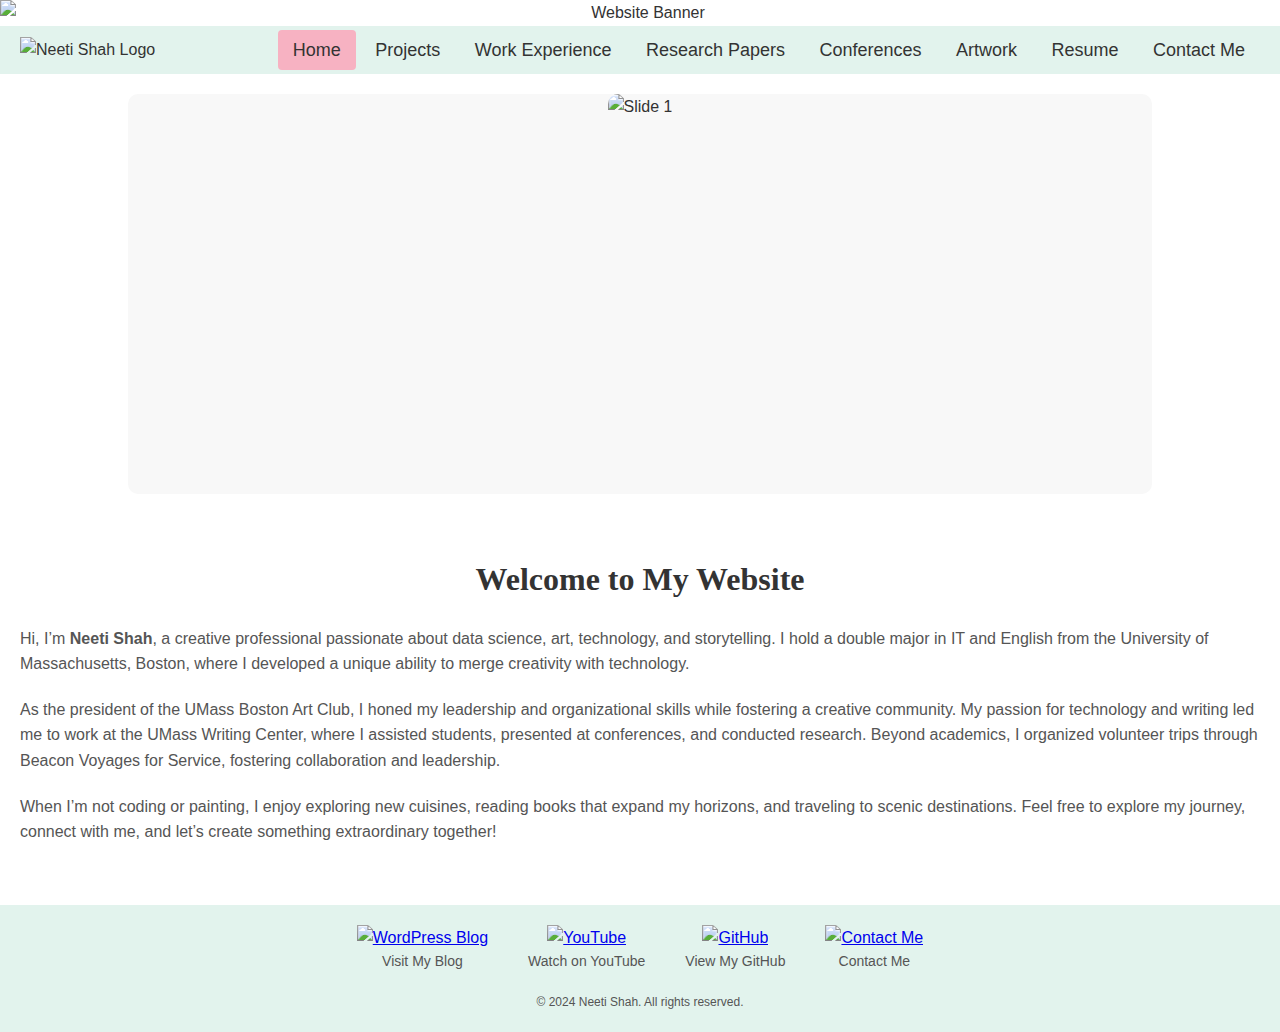
==== index.html @ 43ab8bb3 "Add files via upload" ====
<!DOCTYPE html>
<html lang="en">
<head>
  <meta charset="UTF-8">
  <meta name="viewport" content="width=device-width, initial-scale=1.0">
  <title>Neeti Shah | Home</title>
  <link rel="stylesheet" href="styles.css">
</head>
<body>

  <!-- Banner -->
  <div class="banner">
    <img src="images/banner.png" alt="Website Banner">
  </div>

  <!-- Header -->
  <header class="header">
    <div class="logo">
      <img src="images/logo.png" alt="Neeti Shah Logo">
    </div>
    <nav>
      <a href="index.html" class="active">Home</a>
      <a href="projects.html">Projects</a>
      <a href="work.html">Work Experience</a>
      <a href="research.html">Research Papers</a>
      <a href="conferences.html">Conferences</a>
      <a href="artwork.html">Artwork</a>
      <a href="resume.html">Resume</a>
      <a href="contact.html">Contact Me</a>
    </nav>
  </header>

  <!-- Slideshow Section -->
  <section class="slideshow">
    <div class="slideshow-container">
        <div class="slide">
            <img src="images/ns1.png" alt="Slide 1">
        </div>
        <div class="slide">
            <img src="images/ns2.png" alt="Slide 2">
        </div>
        <div class="slide">
            <img src="images/ns3.png" alt="Slide 3">
        </div>
        <div class="slide">
            <img src="images/ns4.png" alt="Slide 4">
        </div>
    </div>
</section>


  <!-- Main Section -->
  <main>
    <section class="about-section">
      <h1>Welcome to My Website</h1>
      <p>
        Hi, I’m <strong>Neeti Shah</strong>, a creative professional passionate about data science, art, technology, and storytelling.  
        I hold a double major in IT and English from the University of Massachusetts, Boston, where I developed a unique ability to merge creativity with technology.
      </p>
      <p>
        As the president of the UMass Boston Art Club, I honed my leadership and organizational skills while fostering a creative community. My passion for technology and writing led me to work at the UMass Writing Center, where I assisted students, presented at conferences, and conducted research. 
        Beyond academics, I organized volunteer trips through Beacon Voyages for Service, fostering collaboration and leadership.
      </p>
      <p>
        When I’m not coding or painting, I enjoy exploring new cuisines, reading books that expand my horizons, and traveling to scenic destinations. 
        Feel free to explore my journey, connect with me, and let’s create something extraordinary together!
      </p>
    </section>
  </main>

  <!-- Footer -->
  <footer>
    <div class="footer-container">
      <div class="footer-section">
        <a href="https://neetishah2001.wordpress.com/" target="_blank">
          <img src="images/wordpress-logo.png" alt="WordPress Blog">
        </a>
        <p>Visit My Blog</p>
      </div>
      <div class="footer-section">
        <a href="https://youtube.com/your-channel" target="_blank">
          <img src="images/youtube-logo.png" alt="YouTube">
        </a>
        <p>Watch on YouTube</p>
      </div>
      <div class="footer-section">
        <a href="https://github.com/Neeti-shah05" target="_blank">
          <img src="images/github-logo.png" alt="GitHub">
        </a>
        <p>View My GitHub</p>
      </div>
      <div class="footer-section">
        <a href="contact.html">
          <img src="images/email-logo.png" alt="Contact Me">
        </a>
        <p>Contact Me</p>
      </div>
    </div>
    <p>© 2024 Neeti Shah. All rights reserved.</p>
  </footer>

  <script src="script.js"></script>
</body>
</html>
---- styles.css ----
/* General Styles */
* {
  box-sizing: border-box;
  margin: 0;
  padding: 0;
}

body {
  font-family: 'Safira March', sans-serif;
  background-color: #ffffff;
  color: #333;
  line-height: 1.6;
  display: flex;
  flex-direction: column;
  min-height: 100vh;
}

/* Banner */
.banner {
  width: 100%;
  text-align: center;
}

.banner img {
  width: 100%;
  height: auto;
  display: block;
}

/* Header */
.header {
  background-color: #e2f3ed;
  padding: 10px 20px;
  display: flex;
  justify-content: space-between;
  align-items: center;
}

.header .logo img {
  height: 80px;
}

.header nav a {
  text-decoration: none;
  font-size: 18px;
  padding: 10px 15px;
  color: #333;
  border-radius: 4px;
}

.header nav a:hover {
  background-color: #a4d3c1;
}

.header nav a.active {
  background-color: #f7b2c2;
}

/* Slideshow Container */
.slideshow-container {
  max-width: 80%;
  height: 400px;  /* Adjust height as needed */
  position: relative;
  margin: 20px auto;
  overflow: hidden;
  border-radius: 10px; /* Rounded corners */
  background-color: #f8f8f8; /* Background color */
  display: flex;
  align-items: center;
  justify-content: center;
}

/* Individual Slides */
.slide {
  display: none;
  width: 100%;
  height: 100%;
  text-align: center;
}

/* Ensure Images Fit Properly */
.slide img {
  max-width: 100%; /* Ensures image does not exceed container */
  max-height: 100%; /* Ensures image does not exceed container */
  width: auto; /* Maintain aspect ratio */
  height: auto; /* Maintain aspect ratio */
  object-fit: contain; /* Ensures full image is visible without cropping */
  border-radius: 10px;
}

/* About Section */
.about-section {
  padding: 40px 20px;
  text-align: center;
}

.about-section h1 {
  font-family: 'Lucida Handwriting', cursive;
  font-size: 32px;
  margin-bottom: 20px;
}

.about-section p {
  text-align: left;
  font-size: 16px;
  color: #555;
  margin-bottom: 20px;
}

/* Projects Section */
.projects-section {
  padding: 40px 20px;
  text-align: center;
}

.projects-section h1 {
  font-family: 'Lucida Handwriting', cursive;
  font-size: 32px;
  margin-bottom: 20px;
}

.projects-section p {
  margin-bottom: 20px;
  font-size: 16px;
  color: #555;
}

.filters {
  margin-bottom: 20px;
}

.filter-button {
  padding: 10px 15px;
  margin: 5px;
  border: none;
  background-color: #e2f3ed;
  color: #333;
  border-radius: 5px;
  cursor: pointer;
}

.filter-button.active,
.filter-button:hover {
  background-color: #a4d3c1;
}

/* Project Cards */
.project-cards {
  display: grid;
  grid-template-columns: repeat(auto-fit, minmax(250px, 1fr));
  gap: 20px;
  margin-top: 20px;
}

.project-card {
  background: #f9f9f9;
  border: 1px solid #ddd;
  border-radius: 8px;
  padding: 20px;
  text-align: center;
  box-shadow: 0 4px 6px rgba(0, 0, 0, 0.1);
}

.project-card h3 {
  font-family: 'Lucida Handwriting', cursive;
  font-size: 18px;
  margin-bottom: 10px;
}

.project-card p {
  font-size: 14px;
  color: #555;
  margin-bottom: 10px;
}

.project-card a {
  display: inline-block;
  padding: 8px 12px;
  background-color: #007acc;
  color: #fff;
  text-decoration: none;
  border-radius: 4px;
}

.project-card a:hover {
  background-color: #005b99;
}

/* Work Experience Section */
.work-section {
  padding: 40px 20px;
  text-align: center;
}

.work-section h1 {
  font-family: 'Lucida Handwriting', cursive;
  font-size: 32px;
  margin-bottom: 20px;
}


.work-section p {
  font-size: 16px;
  color: #555;
  margin-bottom: 30px;
}

.work-container {
  display: grid;
  grid-template-columns: repeat(auto-fit, minmax(300px, 1fr));
  gap: 20px;
  justify-content: center;
}

.work-card {
  background: #f9f9f9;
  border: 1px solid #ddd;
  border-radius: 8px;
  padding: 20px;
  text-align: left;
  box-shadow: 0 4px 6px rgba(0, 0, 0, 0.1);
  transition: transform 0.3s ease, box-shadow 0.3s ease;
}

.work-card:hover {
  transform: translateY(-5px);
  box-shadow: 0 8px 12px rgba(0, 0, 0, 0.15);
}

.work-card h3 {
  font-size: 20px;
  margin-bottom: 10px;
  color: #007acc;
}

.work-card h4 {
  font-size: 18px;
  margin-bottom: 10px;
  color: #555;
}

.work-card p {
  font-size: 14px;
  color: #333;
  margin-bottom: 10px;
}

.work-card p strong {
  color: #007acc;
}

/* Research Cards Grid */
.research-grid {
  display: flex;
  flex-wrap: wrap;
  justify-content: center;
  gap: 20px;
  margin-top: 20px;
}

/* Research Card Styling */
.research-card {
  background: #ffffff;
  border-radius: 10px;
  box-shadow: 0px 4px 6px rgba(0, 0, 0, 0.1);
  width: 300px;
  padding: 20px;
  text-align: left;
}

.research-section h1 {
  font-family: 'Lucida Handwriting', cursive;
  font-size: 32px;
  margin-bottom: 20px;
  text-align: center;
}

.research-card h3 {
  font-size: 20px;
  margin-bottom: 10px;
  color: #007acc;
  text-align: left;
}

.research-card p {
  font-family: 'Safira March', sans-serif;
  font-size: 14px;
  color: #555;
  margin-bottom: 10px;
  text-align: left;
}

/* Read More Button */
.read-more {
  display: inline-block;
  padding: 8px 12px;
  background: #ff6b6b;
  color: white;
  text-decoration: none;
  border-radius: 5px;
  font-size: 14px;
}

.read-more:hover {
  background: #e04f4f;
}

/* Conferences Section */
.conference-section {
  padding: 40px 20px;
  text-align: center;
}

.conference-section h1 {
  font-family: 'Lucida Handwriting', cursive;  /* Cursive font for the heading */
  font-size: 32px;
  margin-bottom: 20px;
}

.conference-section p {
  font-size: 16px;
  color: #555;
  margin-bottom: 30px;
}

/* Conference Container */
.conference-container {
  display: grid;
  grid-template-columns: repeat(auto-fit, minmax(300px, 1fr)); /* Responsive layout */
  gap: 20px;
  justify-content: center;
  padding: 20px;
}

/* Conference Cards */
.conference-card {
  background: #ffffff;
  border-radius: 10px;
  box-shadow: 0px 4px 6px rgba(0, 0, 0, 0.1);
  padding: 20px;
  text-align: left;
  transition: transform 0.3s ease, box-shadow 0.3s ease;
  border: 1px solid #ddd;
}

.conference-card:hover {
  transform: translateY(-5px);
  box-shadow: 0 8px 12px rgba(0, 0, 0, 0.15);
}

.conference-card h3 {
  font-size: 20px;
  color: #007acc;
  margin-bottom: 10px;
}

.conference-card p {
  font-size: 14px;
  color: #555;
  margin-bottom: 10px;
}

.conference-card p strong {
  color: #007acc;
}

/* Artwork Section */
.artwork-section {
  padding: 40px 20px;
  text-align: center;
}

.artwork-section h1 {
  font-family: 'Lucida Handwriting', cursive;
  font-size: 32px;
  margin-bottom: 20px;
}

.artwork-section p {
  font-size: 16px;
  color: #555;
  margin-bottom: 30px;
}

/* Artwork Gallery */
.artwork-gallery {
  display: flex;
  flex-wrap: wrap;
  justify-content: center;
  gap: 20px;
}

.artwork-img {
  width: 250px;
  height: 250px;
  object-fit: cover;
  border-radius: 8px;
  cursor: pointer;
  transition: transform 0.3s ease, box-shadow 0.3s ease;
}

.artwork-img:hover {
  transform: scale(1.05);
  box-shadow: 0 8px 12px rgba(0, 0, 0, 0.15);
}

/* Lightbox Modal */
.lightbox {
  display: none;
  position: fixed;
  z-index: 1000;
  left: 0;
  top: 0;
  width: 100%;
  height: 100%;
  background-color: rgba(0, 0, 0, 0.8);
}

.lightbox-content {
  display: block;
  max-width: 80%;
  max-height: 80%;
  margin: auto;
  position: relative;
  top: 50%;
  transform: translateY(-50%);
}

.close {
  position: absolute;
  top: 20px;
  right: 30px;
  font-size: 35px;
  color: white;
  cursor: pointer;
}

/* Next & Previous Buttons */
.prev, .next {
  cursor: pointer;
  position: absolute;
  top: 50%;
  width: auto;
  padding: 10px;
  margin-top: -22px;
  color: white;
  font-size: 30px;
  transition: 0.3s ease;
}

.prev {
  left: 15px;
}

.next {
  right: 15px;
}

.prev:hover, .next:hover {
  color: #f1f1f1;
}

/* Resume Section */
.resume-section {
  padding: 40px 20px;
  text-align: center;
}

.resume-section h1 {
  font-family: 'Lucida Handwriting', cursive;
  font-size: 32px;
  margin-bottom: 20px;
}

.resume-section p {
  font-size: 16px;
  color: #555;
  margin-bottom: 20px;
}

/* Resume Container */
.resume-container {
  display: flex;
  justify-content: center;
  margin-bottom: 20px;
}

/* Resume Download Button */
.resume-download {
  text-align: center;
}

.download-button {
  display: inline-block;
  padding: 12px 20px;
  background-color: #007acc;
  color: white;
  text-decoration: none;
  font-size: 16px;
  border-radius: 5px;
  transition: background-color 0.3s ease;
}

.download-button:hover {
  background-color: #005b99;
}

/* Contact Section */
.contact-section {
  padding: 40px 20px;
  text-align: center;
}

.contact-section h1 {
  font-family: 'Lucida Handwriting', cursive;
  font-size: 32px;
  margin-bottom: 20px;
}

.contact-section p {
  font-size: 16px;
  color: #555;
  margin-bottom: 20px;
}

/* Contact Form */
.contact-section form {
  max-width: 500px;
  margin: 0 auto;
  text-align: left;
}

.contact-section input,
.contact-section textarea {
  width: 100%;
  padding: 10px;
  margin-bottom: 15px;
  border: 1px solid #ccc;
  border-radius: 5px;
}

.contact-section button {
  display: block;
  width: 100%;
  padding: 12px;
  background-color: #007acc;
  color: white;
  border: none;
  border-radius: 5px;
  cursor: pointer;
  transition: background-color 0.3s ease;
}

.contact-section button:hover {
  background-color: #005b99;
}

/* Footer */
footer {
  background-color: #e2f3ed;
  padding: 20px;
  text-align: center;
  margin-top: auto;
}

.footer-container {
  display: flex;
  justify-content: center;
  align-items: center;
  gap: 40px;
  flex-wrap: wrap;
}

.footer-section img {
  width: 40px;
  height: auto;
}

.footer-section p {
  margin: 0;
  font-size: 14px;
}

footer p {
  margin-top: 20px;
  font-size: 12px;
  color: #555;
}
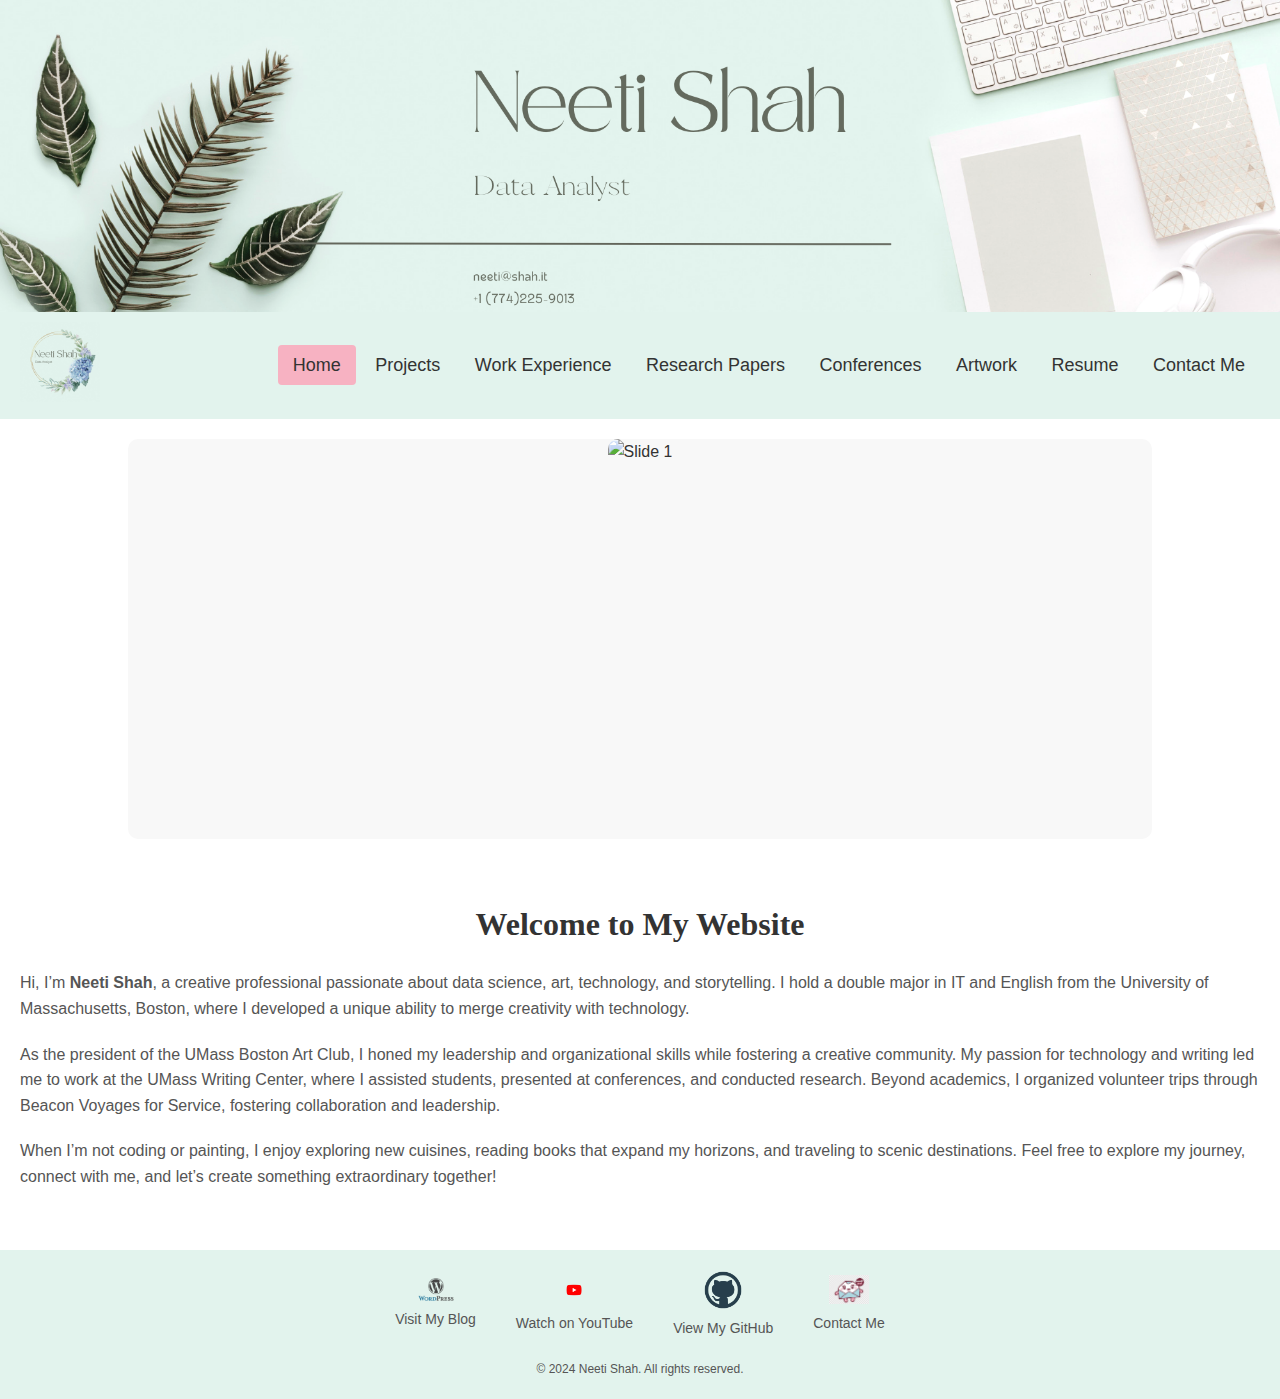
==== commit 8de536c7: "Add files via upload" ====
--- a/index.html
+++ b/index.html
@@ -10,13 +10,13 @@
 
   <!-- Banner -->
   <div class="banner">
-    <img src="images/banner.png" alt="Website Banner">
+    <img src="banner.png" alt="Website Banner">
   </div>
 
   <!-- Header -->
   <header class="header">
     <div class="logo">
-      <img src="images/logo.png" alt="Neeti Shah Logo">
+      <img src="logo.png" alt="Neeti Shah Logo">
     </div>
     <nav>
       <a href="index.html" class="active">Home</a>
@@ -34,16 +34,16 @@
   <section class="slideshow">
     <div class="slideshow-container">
         <div class="slide">
-            <img src="images/ns1.png" alt="Slide 1">
+            <img src="ns1.png" alt="Slide 1">
         </div>
         <div class="slide">
-            <img src="images/ns2.png" alt="Slide 2">
+            <img src="ns2.png" alt="Slide 2">
         </div>
         <div class="slide">
-            <img src="images/ns3.png" alt="Slide 3">
+            <img src="ns3.png" alt="Slide 3">
         </div>
         <div class="slide">
-            <img src="images/ns4.png" alt="Slide 4">
+            <img src="ns4.png" alt="Slide 4">
         </div>
     </div>
 </section>
@@ -73,25 +73,25 @@
     <div class="footer-container">
       <div class="footer-section">
         <a href="https://neetishah2001.wordpress.com/" target="_blank">
-          <img src="images/wordpress-logo.png" alt="WordPress Blog">
+          <img src="wordpress-logo.png" alt="WordPress Blog">
         </a>
         <p>Visit My Blog</p>
       </div>
       <div class="footer-section">
         <a href="https://youtube.com/your-channel" target="_blank">
-          <img src="images/youtube-logo.png" alt="YouTube">
+          <img src="youtube-logo.png" alt="YouTube">
         </a>
         <p>Watch on YouTube</p>
       </div>
       <div class="footer-section">
         <a href="https://github.com/Neeti-shah05" target="_blank">
-          <img src="images/github-logo.png" alt="GitHub">
+          <img src="github-logo.png" alt="GitHub">
         </a>
         <p>View My GitHub</p>
       </div>
       <div class="footer-section">
         <a href="contact.html">
-          <img src="images/email-logo.png" alt="Contact Me">
+          <img src="email-logo.png" alt="Contact Me">
         </a>
         <p>Contact Me</p>
       </div>
